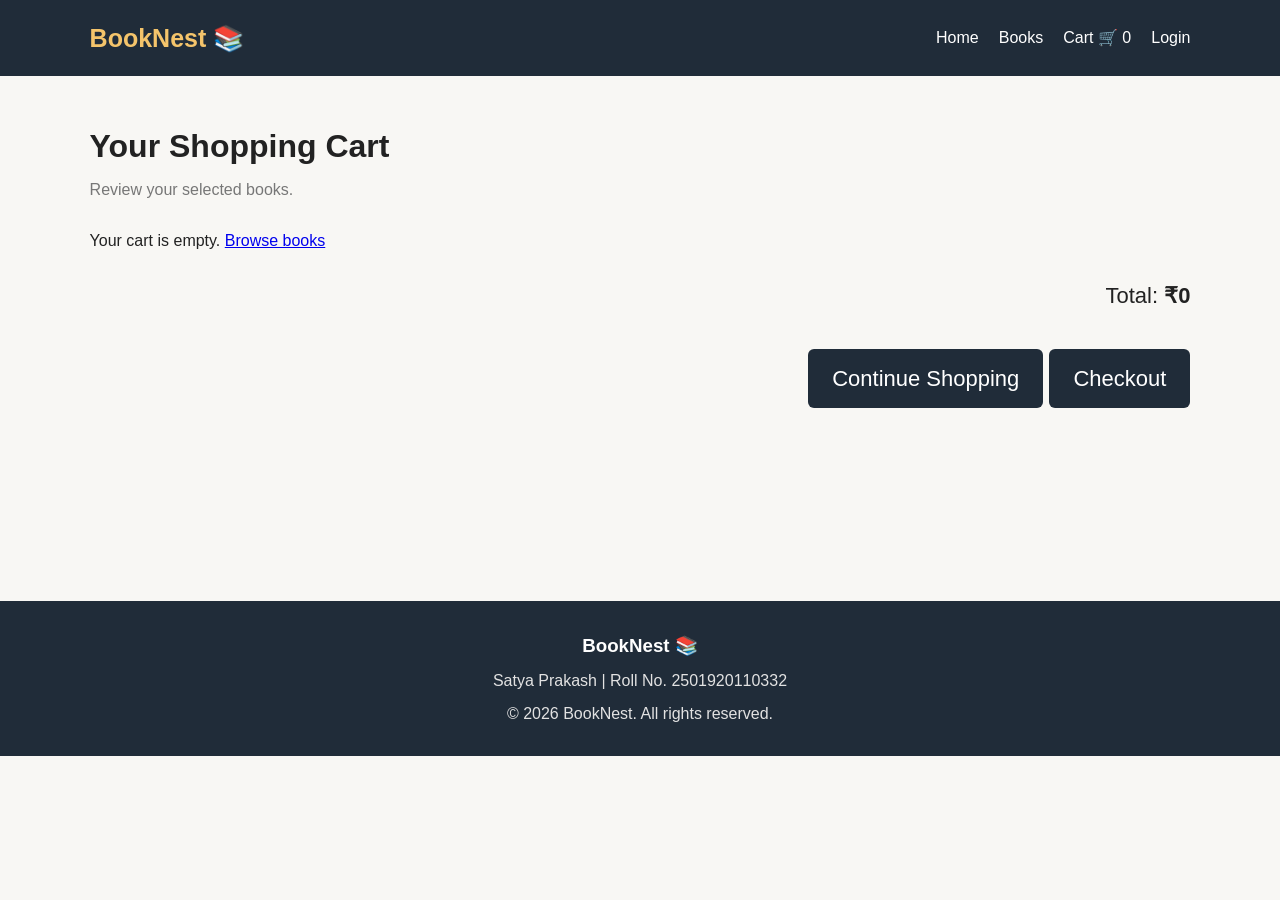
==== cart.html @ 543aaa88 "Add initial cart.html for shopping cart page" ====
<!DOCTYPE html>
<html lang="en">
<head>
  <meta charset="UTF-8">
  <meta name="viewport" content="width=device-width, initial-scale=1.0">
  <title>Shopping Cart | BookNest</title>
  <link rel="stylesheet" href="style.css">
</head>
<body>
  <header class="navbar">
    <a href="index.html" class="logo">BookNest 📚</a>
    <nav>
      <a href="index.html">Home</a>
      <a href="index.html#books">Books</a>
      <a href="cart.html">Cart 🛒 <span id="cart-count">0</span></a>
      <a href="login.html">Login</a>
    </nav>
  </header>

  <main class="page-section">
    <h1>Your Shopping Cart</h1>
    <p class="subtitle">Review your selected books.</p>
    <div id="cart-items"></div>

    <div class="cart-total">
      <p>Total: <strong id="cart-total">₹0</strong></p>
      <br>
      <a href="index.html#books" class="btn">Continue Shopping</a>
      <a href="checkout.html" class="btn">Checkout</a>
    </div>
  </main>

  <footer>
    <h3>BookNest 📚</h3>
    <p>Satya Prakash | Roll No. 2501920110332</p>
    <p>© 2026 BookNest. All rights reserved.</p>
  </footer>

  <script src="script.js"></script>
</body>
</html>
---- style.css ----
* {
  margin: 0;
  padding: 0;
  box-sizing: border-box;
}

html {
  scroll-behavior: smooth;
}

body {
  font-family: Arial, sans-serif;
  background: #f8f7f4;
  color: #222;
  line-height: 1.6;
}

.navbar {
  background: #202c39;
  color: white;
  padding: 18px 7%;
  display: flex;
  align-items: center;
  justify-content: space-between;
  flex-wrap: wrap;
  gap: 15px;
}

.logo {
  color: #f4c46b;
  font-size: 25px;
  font-weight: bold;
  text-decoration: none;
}

nav {
  display: flex;
  gap: 20px;
  flex-wrap: wrap;
}

nav a {
  color: white;
  text-decoration: none;
}

nav a:hover {
  color: #f4c46b;
}

.hero {
  min-height: 380px;
  padding: 60px 8%;
  background: linear-gradient(120deg, #e8e3d8, #f8dca9);
  display: flex;
  align-items: center;
  justify-content: space-between;
  gap: 30px;
}

.tagline {
  color: #8b5d20;
  font-size: 13px;
  font-weight: bold;
  letter-spacing: 2px;
}

.hero h1 {
  font-size: clamp(36px, 5vw, 58px);
  line-height: 1.15;
  margin: 12px 0;
}

.hero p {
  margin-bottom: 22px;
}

.hero-icon {
  font-size: clamp(80px, 15vw, 170px);
}

.btn {
  display: inline-block;
  padding: 12px 24px;
  border-radius: 6px;
  background: #202c39;
  color: white;
  text-decoration: none;
  border: none;
  cursor: pointer;
}

.btn:hover {
  background: #394d60;
}

.features {
  display: grid;
  grid-template-columns: repeat(3, 1fr);
  gap: 20px;
  padding: 35px 7%;
  text-align: center;
  background: white;
}

.features div {
  padding: 15px;
}

.features h3 {
  margin: 8px 0;
}

.features p,
.subtitle {
  color: #777;
}

.catalogue,
.page-section {
  padding: 45px 7%;
  min-height: 55vh;
}

.catalogue h2,
.page-section h1 {
  font-size: 32px;
  margin-bottom: 5px;
}

.subtitle {
  margin-bottom: 25px;
}

.filters {
  display: flex;
  gap: 12px;
  margin: 25px 0;
  flex-wrap: wrap;
}

input,
select,
textarea {
  width: 100%;
  padding: 12px;
  border: 1px solid #d5d5d5;
  border-radius: 6px;
  font: inherit;
  background: white;
}

.filters input {
  flex: 2;
  min-width: 200px;
}

.filters select {
  flex: 1;
  min-width: 160px;
}

.book-grid {
  display: grid;
  grid-template-columns: repeat(auto-fit, minmax(210px, 1fr));
  gap: 22px;
}

.book-card {
  background: white;
  border: 1px solid #eee;
  border-radius: 12px;
  overflow: hidden;
  padding: 18px;
  box-shadow: 0 4px 14px #0000000a;
  transition: transform 0.2s;
}

.book-card:hover {
  transform: translateY(-4px);
}

.book-cover {
  height: 150px;
  background: #f1e8d7;
  border-radius: 8px;
  display: grid;
  place-items: center;
  font-size: 65px;
  margin-bottom: 15px;
}

.book-card h3 {
  margin: 8px 0;
}

.book-card .author,
.muted {
  color: #777;
  font-size: 14px;
}

.book-card .price {
  font-size: 20px;
  font-weight: bold;
  color: #98661c;
  margin: 12px 0;
}

.book-card button,
.action-btn {
  background: #202c39;
  color: white;
  border: none;
  padding: 10px 15px;
  border-radius: 5px;
  cursor: pointer;
}

.book-card button:hover,
.action-btn:hover {
  background: #40566b;
}

.cart-item {
  display: flex;
  align-items: center;
  justify-content: space-between;
  gap: 15px;
  background: white;
  padding: 18px;
  border-radius: 8px;
  margin: 12px 0;
  flex-wrap: wrap;
}

.cart-item button {
  margin: 3px;
}

.cart-total {
  text-align: right;
  margin-top: 25px;
  font-size: 22px;
}

.form-card {
  max-width: 480px;
  margin: 30px auto;
  background: white;
  padding: 28px;
  border-radius: 12px;
  box-shadow: 0 5px 20px #0000000d;
}

.form-card h1 {
  margin-bottom: 20px;
}

.form-card label {
  display: block;
  margin: 12px 0 5px;
}

.form-card .btn {
  width: 100%;
  margin-top: 18px;
}

.form-card p {
  margin-top: 15px;
}

.message {
  margin-top: 12px;
  color: #287847;
}

footer {
  background: #202c39;
  color: white;
  text-align: center;
  padding: 30px 15px;
  margin-top: 30px;
}

footer p {
  margin-top: 7px;
  color: #e2e2e2;
}

@media (max-width: 650px) {
  .navbar {
    justify-content: center;
  }

  nav {
    justify-content: center;
    gap: 12px;
  }

  .hero {
    text-align: center;
    flex-direction: column-reverse;
    padding: 40px 6%;
  }

  .features {
    grid-template-columns: 1fr;
    gap: 5px;
  }

  .catalogue,
  .page-section {
    padding: 30px 5%;
  }
}
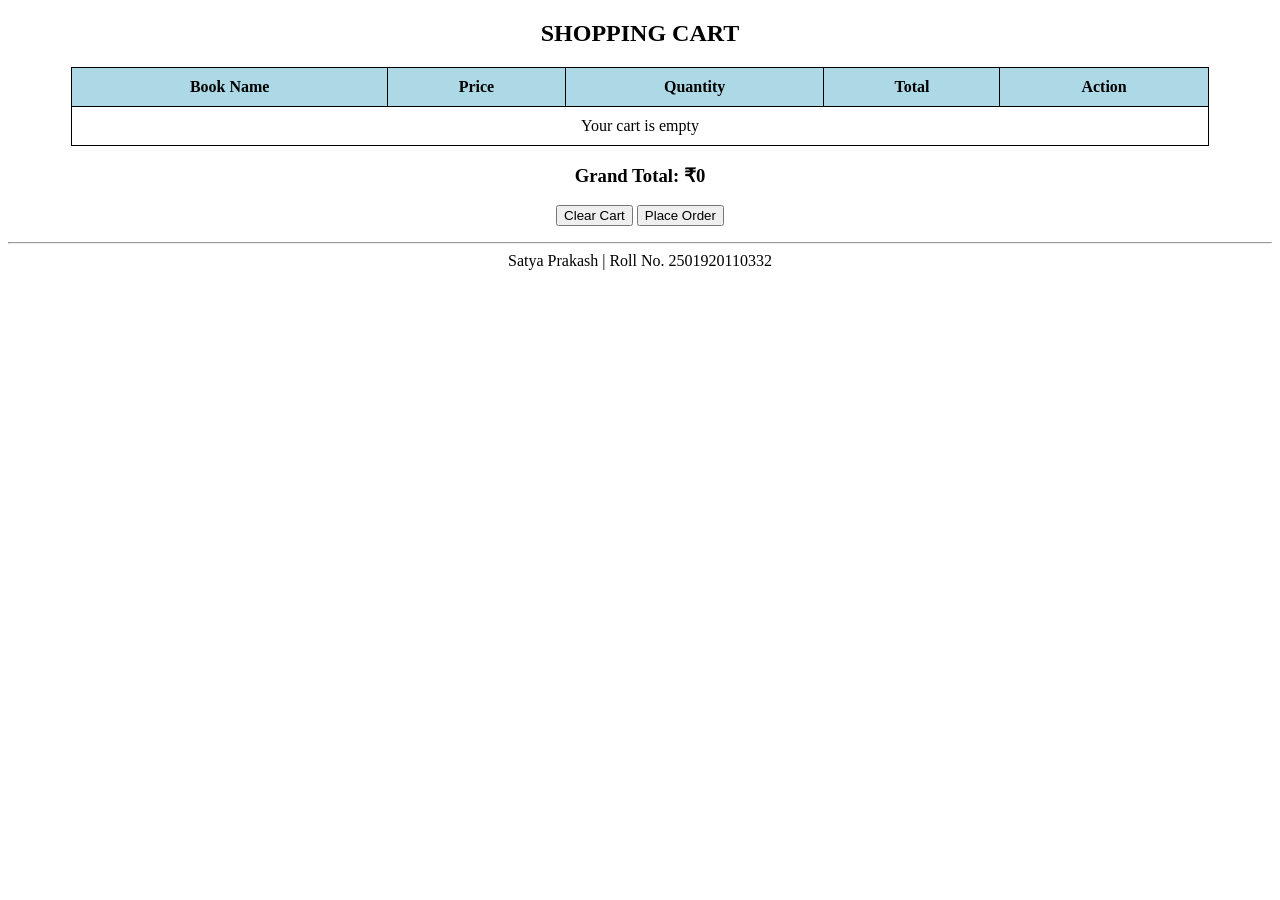
==== commit 70be66c4: "Revamp shopping cart structure and styles Updated the shopping cart layout and functionality, includ" ====
--- a/cart.html
+++ b/cart.html
@@ -1,42 +1,129 @@
+<!DOCTYPE html>
+<html>
+<head>
+    <title>Shopping Cart</title>
+    <style>
+        table {
+            width: 90%;
+            border-collapse: collapse;
+        }
 
-<!DOCTYPE html>
-<html lang="en">
-<head>
-  <meta charset="UTF-8">
-  <meta name="viewport" content="width=device-width, initial-scale=1.0">
-  <title>Shopping Cart | BookNest</title>
-  <link rel="stylesheet" href="style.css">
+        th, td {
+            border: 1px solid black;
+            padding: 10px;
+            text-align: center;
+        }
+
+        th {
+            background-color: lightblue;
+        }
+    </style>
 </head>
-<body>
-  <header class="navbar">
-    <a href="index.html" class="logo">BookNest 📚</a>
-    <nav>
-      <a href="index.html">Home</a>
-      <a href="index.html#books">Books</a>
-      <a href="cart.html">Cart 🛒 <span id="cart-count">0</span></a>
-      <a href="login.html">Login</a>
-    </nav>
-  </header>
+<body bgcolor="white" align="center">
 
-  <main class="page-section">
-    <h1>Your Shopping Cart</h1>
-    <p class="subtitle">Review your selected books.</p>
-    <div id="cart-items"></div>
+    <h2>SHOPPING CART</h2>
 
-    <div class="cart-total">
-      <p>Total: <strong id="cart-total">₹0</strong></p>
-      <br>
-      <a href="index.html#books" class="btn">Continue Shopping</a>
-      <a href="checkout.html" class="btn">Checkout</a>
-    </div>
-  </main>
+    <table align="center">
+        <thead>
+            <tr>
+                <th>Book Name</th>
+                <th>Price</th>
+                <th>Quantity</th>
+                <th>Total</th>
+                <th>Action</th>
+            </tr>
+        </thead>
+        <tbody id="cartItems"></tbody>
+    </table>
 
-  <footer>
-    <h3>BookNest 📚</h3>
-    <p>Satya Prakash | Roll No. 2501920110332</p>
-    <p>© 2026 BookNest. All rights reserved.</p>
-  </footer>
+    <h3 id="grandTotal">Grand Total: ₹0</h3>
 
-  <script src="script.js"></script>
+    <button onclick="clearCart()">Clear Cart</button>
+    <button onclick="checkout()">Place Order</button>
+
+    <p id="message"></p>
+
+    <script>
+        function displayCart() {
+            let cart = JSON.parse(localStorage.getItem("bookCart")) || [];
+            let table = document.getElementById("cartItems");
+            let total = 0;
+
+            table.innerHTML = "";
+
+            if (cart.length === 0) {
+                table.innerHTML =
+                    '<tr><td colspan="5">Your cart is empty</td></tr>';
+            }
+
+            cart.forEach((book, index) => {
+                let amount = book.price * book.quantity;
+                total += amount;
+
+                table.innerHTML += `
+                    <tr>
+                        <td>${book.name}</td>
+                        <td>₹${book.price}</td>
+                        <td>
+                            <button onclick="changeQuantity(${index},-1)">-</button>
+                            ${book.quantity}
+                            <button onclick="changeQuantity(${index},1)">+</button>
+                        </td>
+                        <td>₹${amount}</td>
+                        <td><button onclick="removeBook(${index})">Remove</button></td>
+                    </tr>
+                `;
+            });
+
+            document.getElementById("grandTotal").innerHTML =
+                "Grand Total: ₹" + total;
+        }
+
+        function changeQuantity(index, change) {
+            let cart = JSON.parse(localStorage.getItem("bookCart")) || [];
+
+            if (!cart[index]) return;
+
+            cart[index].quantity += change;
+
+            if (cart[index].quantity <= 0) {
+                cart.splice(index, 1);
+            }
+
+            localStorage.setItem("bookCart", JSON.stringify(cart));
+            displayCart();
+        }
+
+        function removeBook(index) {
+            let cart = JSON.parse(localStorage.getItem("bookCart")) || [];
+            cart.splice(index, 1);
+            localStorage.setItem("bookCart", JSON.stringify(cart));
+            displayCart();
+        }
+
+        function clearCart() {
+            localStorage.removeItem("bookCart");
+            displayCart();
+            document.getElementById("message").innerHTML = "Cart cleared.";
+        }
+
+        function checkout() {
+            let cart = JSON.parse(localStorage.getItem("bookCart")) || [];
+
+            if (cart.length === 0) {
+                alert("Your cart is empty!");
+                return;
+            }
+
+            alert("Order placed successfully! (Demo only)");
+            localStorage.removeItem("bookCart");
+            displayCart();
+        }
+
+        displayCart();
+    </script>
+
+    <hr>
+    <footer>Satya Prakash | Roll No. 2501920110332</footer>
 </body>
 </html>
